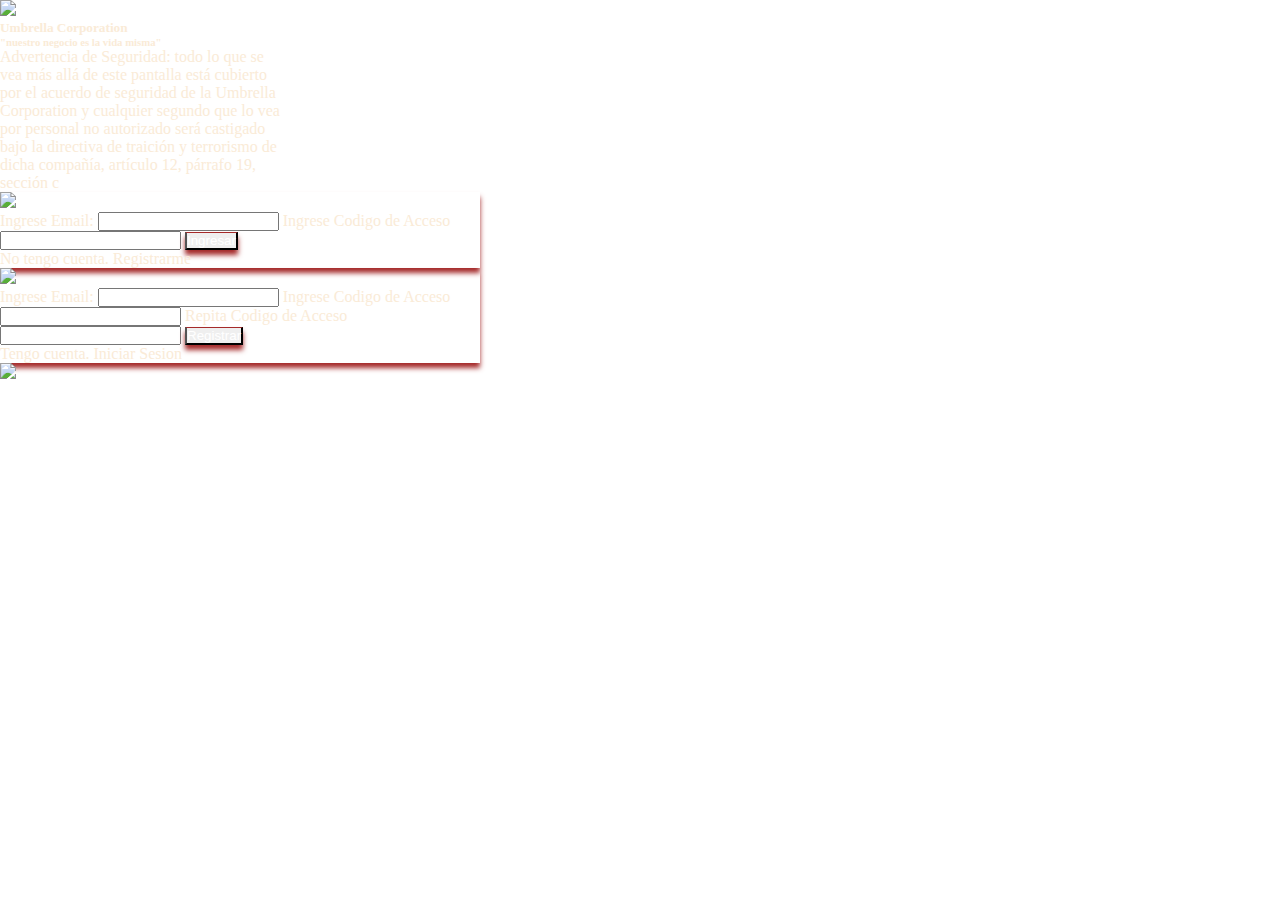
==== index.html @ 8ccf6729 "index" ====
<!DOCTYPE html>
<html lang="en">

<head>
    <meta charset="UTF-8">
    <meta http-equiv="X-UA-Compatible" content="IE=edge">
    <meta name="viewport" content="width=device-width, initial-scale=1.0">
    <link rel="shortcut icon" href="favicon.ico" type="image/x-icon">
    <title>Umbrella Corporation</title>
    <link href="https://cdn.jsdelivr.net/npm/bootstrap@5.3.0-alpha1/dist/css/bootstrap.min.css" rel="stylesheet"
        integrity="sha384-GLhlTQ8iRABdZLl6O3oVMWSktQOp6b7In1Zl3/Jr59b6EGGoI1aFkw7cmDA6j6gD" crossorigin="anonymous">
    <link rel="stylesheet" href="./styles/style.css">

</head>

<body>
    <div class="container text-center">
        <div class="row row-col-2 my-4 mt-4">
            <div class="col mx-5">
                <div class="card bg-dark" style="width: 18rem;">
                    <img src="https://res.cloudinary.com/donoutoby/image/upload/v1654662652/Cutie_6_j3u3yc.webp"
                        class="card-img-top mx-auto w-75">
                    <div class="card-body">
                        <h5 class="card-title">Umbrella Corporation</h5>
                        <h6 class="card-subtitle mb-2"><b>"nuestro negocio es la vida misma"</b></h6>
                        <p id="articulo" class="card-text">Advertencia de Seguridad: todo lo que se vea más allá de este pantalla está
                            cubierto por el
                            acuerdo de seguridad de la
                            Umbrella Corporation y cualquier segundo que lo vea por personal no autorizado será
                            castigado bajo la
                            directiva de
                            traición y terrorismo de dicha compañía, artículo 12, párrafo 19, sección c</p>
                    </div>
                </div>
            </div>

            <div class="col">
                <div class="card bg-dark mt-5 text-start" id="inicio-sesion" style="width: 30rem;">
                    <div class="card-body">
                        <div class="form-group row row-col-2">
                            <img src="https://res.cloudinary.com/donoutoby/image/upload/v1654662652/Cutie_6_j3u3yc.webp"
                                class="w-25">

                            <form>
                                <label class="form-label">Ingrese Email:</label>
                                <input type="email" class="form-control" id="iEmail">
                                <label class="mt-3 form-label">Ingrese Codigo de Acceso</label>
                                <input type="password" class="form-control" id="iPass">
                                <button type="button" id="ingresar" class="btn float-end mt-3">Ingresar</button>
                                <p class="mt-3 ms-2" id="registro">No tengo cuenta. Registrarme</p>
                            </form>
                            <h4 class="alerta mt-4 text-danger text-center"></h4>
                        </div>
                    </div>
                </div>

                <div class="card bg-dark mt-5 text-start d-none" id="registrar" style="width: 30rem;">
                    <div class="card-body">
                        <div class="form-group row row-col-2">
                            <img src="https://res.cloudinary.com/donoutoby/image/upload/v1654662652/Cutie_6_j3u3yc.webp"
                                class="w-25">

                            <div>
                                <form>
                                    <label class="form-label">Ingrese Email:</label>
                                    <input type="email" class="form-control" id="rEmail">
                                    <label class="mt-3 form-label">Ingrese Codigo de Acceso</label>
                                    <input type="password" class="form-control" id="rPass">
                                    <label class="mt-3 form-label">Repita Codigo de Acceso</label>
                                    <input type="password" class="form-control" id="pass2">
                                    <button type="button" id="registra" class="btn float-end mt-3">Registrar</button>
                                    <p class="mt-3 ms-2" id="inicio">Tengo cuenta. Iniciar Sesion</p>
                                </form>
                                <h4 class="alerta mt-4 text-danger text-center"></h4>

                            </div>
                        </div>
                    </div>
                </div>
            </div>
        </div><img src="https://res.cloudinary.com/donoutoby/image/upload/v1654665558/KXLh_hylqtn.gif"
            class="card-img-top mx-auto w-75">
        <h4 class="mt-4 text-success text-center" id="listo"></h4>
    </div>
<div class="w-100 text-center" id="segurity">
    <div class="w-50 mx-auto card bg-dark">

    </div>
</div>
    <script src="https://cdn.jsdelivr.net/npm/bootstrap@5.3.0-alpha1/dist/js/bootstrap.bundle.min.js"
        integrity="sha384-w76AqPfDkMBDXo30jS1Sgez6pr3x5MlQ1ZAGC+nuZB+EYdgRZgiwxhTBTkF7CXvN"
        crossorigin="anonymous"></script>
    <script src="https://code.jquery.com/jquery-3.6.3.min.js"
        integrity="sha256-pvPw+upLPUjgMXY0G+8O0xUf+/Im1MZjXxxgOcBQBXU=" crossorigin="anonymous"></script>
    <script src="./scripts/script.js"></script>
</body>

</html>
---- styles/style.css ----
* {
    margin: 0px;
    padding: 0px;
}

body {
    background-image: url("https://res.cloudinary.com/donoutoby/image/upload/v1654664352/red-cracked-wallpaper-preview_j1iuqe.jpg");
    background-repeat: no-repeat;
    background-position: center;
    background-size: cover;
    background-attachment: fixed;
    color: antiquewhite;
    height: 100%;
}

#inicio-sesion {
    box-shadow: 0px 5px 5px 0px brown;
}

#registrar {
    box-shadow: 0px 5px 5px 0px brown;
}

.btn {
    color: white;
    box-shadow: 0px 5px 5px 0px brown;
    border-top: 1px solid brown !important;
}

.btn:hover {
    background-color: brown;
    box-shadow: 0px 5px 5px 0px black;
    border: 1px solid black;
}

#registro:hover, #inicio:hover{
color: brown;
text-decoration-line: underline;
cursor: pointer;
}
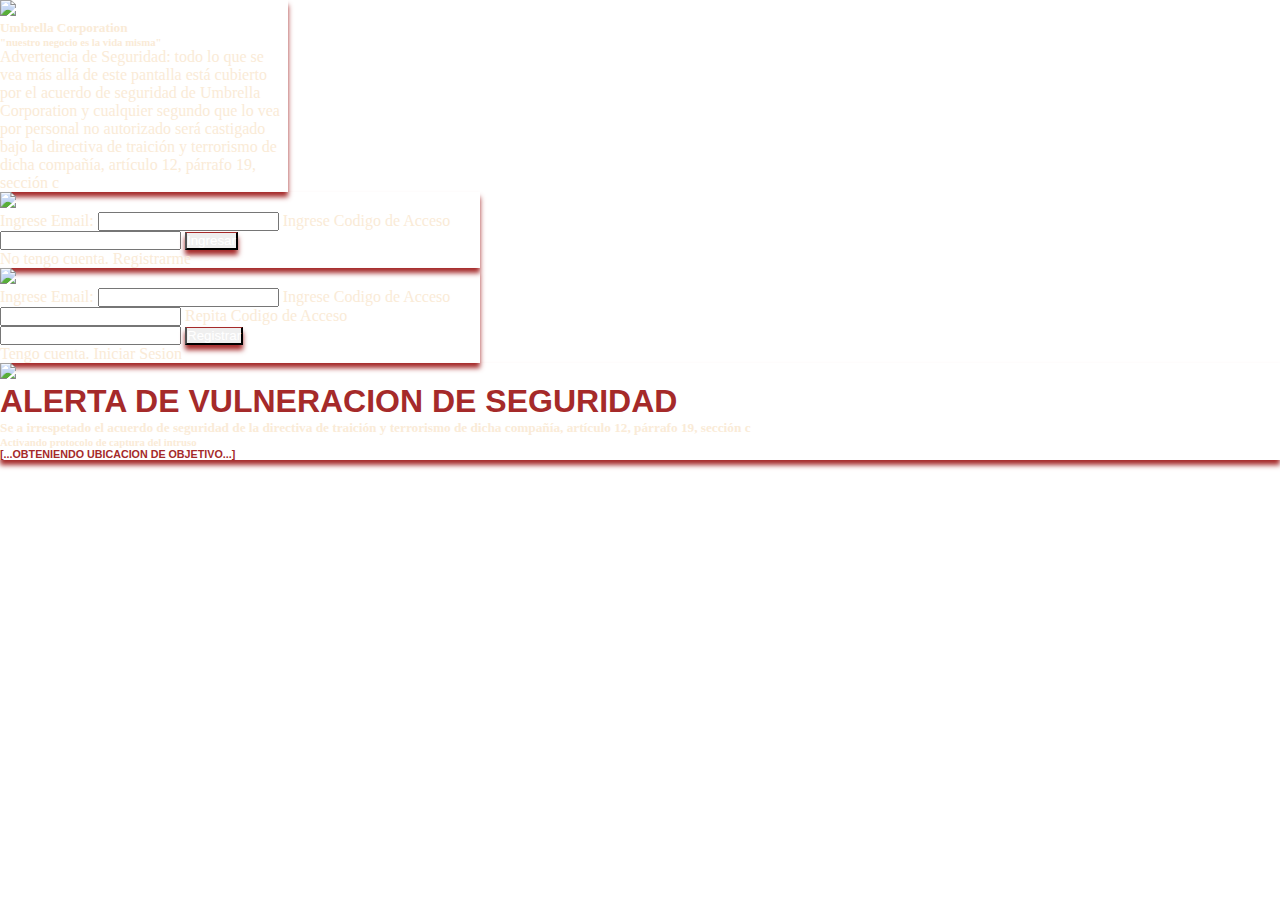
==== commit 6fe3e141: "simulador de sistema de seguridad y spinner" ====
--- a/index.html
+++ b/index.html
@@ -5,7 +5,9 @@
     <meta charset="UTF-8">
     <meta http-equiv="X-UA-Compatible" content="IE=edge">
     <meta name="viewport" content="width=device-width, initial-scale=1.0">
-    <link rel="shortcut icon" href="favicon.ico" type="image/x-icon">
+    <link rel="shortcut icon"
+        href="https://res.cloudinary.com/donoutoby/image/upload/v1673800759/131c35280958e9ff569261bdecb865d8--father-in-heaven-the-father_plqsjr.jpg"
+        type="image/x-icon">
     <title>Umbrella Corporation</title>
     <link href="https://cdn.jsdelivr.net/npm/bootstrap@5.3.0-alpha1/dist/css/bootstrap.min.css" rel="stylesheet"
         integrity="sha384-GLhlTQ8iRABdZLl6O3oVMWSktQOp6b7In1Zl3/Jr59b6EGGoI1aFkw7cmDA6j6gD" crossorigin="anonymous">
@@ -23,9 +25,10 @@
                     <div class="card-body">
                         <h5 class="card-title">Umbrella Corporation</h5>
                         <h6 class="card-subtitle mb-2"><b>"nuestro negocio es la vida misma"</b></h6>
-                        <p id="articulo" class="card-text">Advertencia de Seguridad: todo lo que se vea más allá de este pantalla está
+                        <p id="articulo" class="card-text">Advertencia de Seguridad: todo lo que se vea más allá de este
+                            pantalla está
                             cubierto por el
-                            acuerdo de seguridad de la
+                            acuerdo de seguridad de
                             Umbrella Corporation y cualquier segundo que lo vea por personal no autorizado será
                             castigado bajo la
                             directiva de
@@ -46,7 +49,10 @@
                                 <input type="email" class="form-control" id="iEmail">
                                 <label class="mt-3 form-label">Ingrese Codigo de Acceso</label>
                                 <input type="password" class="form-control" id="iPass">
+                                <a id="directorio" class="text-decoration-none" href="#">
                                 <button type="button" id="ingresar" class="btn float-end mt-3">Ingresar</button>
+                                </a>
+
                                 <p class="mt-3 ms-2" id="registro">No tengo cuenta. Registrarme</p>
                             </form>
                             <h4 class="alerta mt-4 text-danger text-center"></h4>
@@ -71,22 +77,33 @@
                                     <button type="button" id="registra" class="btn float-end mt-3">Registrar</button>
                                     <p class="mt-3 ms-2" id="inicio">Tengo cuenta. Iniciar Sesion</p>
                                 </form>
-                                <h4 class="alerta mt-4 text-danger text-center"></h4>
+                            </div>
+                            <h4 class="alerta mt-4 text-danger text-center"></h4>
 
-                            </div>
                         </div>
                     </div>
                 </div>
             </div>
-        </div><img src="https://res.cloudinary.com/donoutoby/image/upload/v1654665558/KXLh_hylqtn.gif"
-            class="card-img-top mx-auto w-75">
+        </div>
+
         <h4 class="mt-4 text-success text-center" id="listo"></h4>
     </div>
-<div class="w-100 text-center" id="segurity">
-    <div class="w-50 mx-auto card bg-dark">
-
+    <div class="w-100 text-center d-none mt-4" id="segurity">
+        <div class="w-50 mx-auto p-3 text-danger card bg-dark">
+            <img src="https://res.cloudinary.com/donoutoby/image/upload/v1673822177/372d61008306bb1b7484de97f4be46db_wxl2ey.jpg"
+                class="card-img-top mx-auto w-50">
+            <h1 class="text parpadea my-2">Alerta de vulneracion de seguridad</h1>
+            <h5>Se a irrespetado el acuerdo de seguridad de la directiva de
+                traición y terrorismo de dicha compañía, artículo 12, párrafo 19, sección c</h5>
+            <h6>Activando protocolo de captura del intruso</h6>
+            <h6 class="text parpadea my-2">[...Obteniendo Ubicacion de Objetivo...]</h6>
+            <audio class="audio">
+                <source
+                    src="https://res.cloudinary.com/donoutoby/video/upload/v1673825893/y2mate.com_-_Silent_Hill_Siren_Free_Sound_Effect_wciqwv.mp3"
+                    type="audio/mp3">
+            </audio>
+        </div>
     </div>
-</div>
     <script src="https://cdn.jsdelivr.net/npm/bootstrap@5.3.0-alpha1/dist/js/bootstrap.bundle.min.js"
         integrity="sha384-w76AqPfDkMBDXo30jS1Sgez6pr3x5MlQ1ZAGC+nuZB+EYdgRZgiwxhTBTkF7CXvN"
         crossorigin="anonymous"></script>
--- a/styles/style.css
+++ b/styles/style.css
@@ -13,11 +13,7 @@
     height: 100%;
 }
 
-#inicio-sesion {
-    box-shadow: 0px 5px 5px 0px brown;
-}
-
-#registrar {
+.card {
     box-shadow: 0px 5px 5px 0px brown;
 }
 
@@ -37,4 +33,66 @@
 color: brown;
 text-decoration-line: underline;
 cursor: pointer;
+}
+
+.text {
+    font-family: helvetica;
+    font-weight: bold;
+    color: brown;
+    text-transform: uppercase;
+}
+
+.parpadea {
+
+    animation-name: parpadeo;
+    animation-duration: 1s;
+    animation-timing-function: linear;
+    animation-iteration-count: infinite;
+
+    -webkit-animation-name: parpadeo;
+    -webkit-animation-duration: 1s;
+    -webkit-animation-timing-function: linear;
+    -webkit-animation-iteration-count: infinite;
+}
+
+@-moz-keyframes parpadeo {
+    0% {
+        opacity: 1.0;
+    }
+
+    50% {
+        opacity: 0.0;
+    }
+
+    100% {
+        opacity: 1.0;
+    }
+}
+
+@-webkit-keyframes parpadeo {
+    0% {
+        opacity: 1.0;
+    }
+
+    50% {
+        opacity: 0.0;
+    }
+
+    100% {
+        opacity: 1.0;
+    }
+}
+
+@keyframes parpadeo {
+    0% {
+        opacity: 1.0;
+    }
+
+    50% {
+        opacity: 0.0;
+    }
+
+    100% {
+        opacity: 1.0;
+    }
 }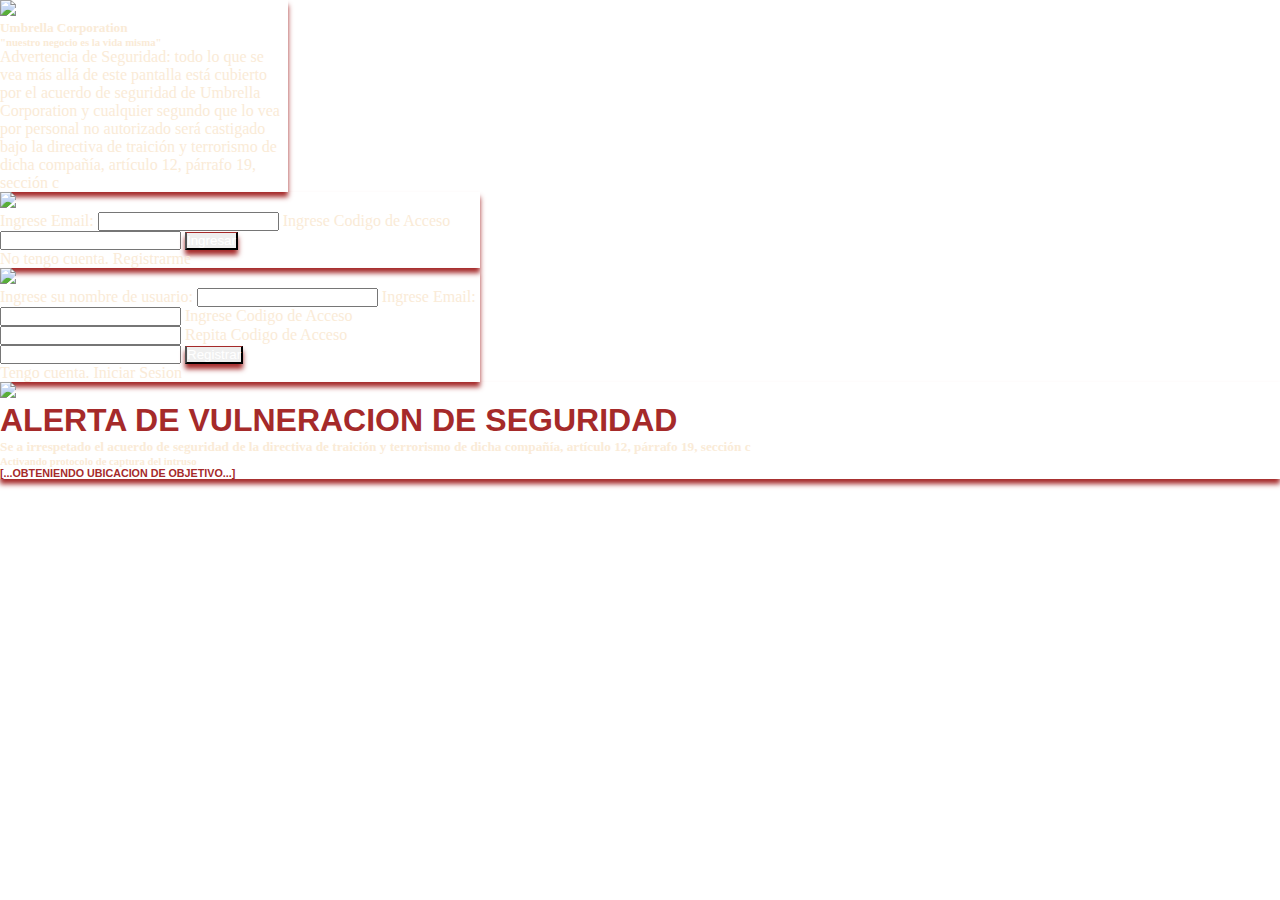
==== commit 851aef7d: "agregar user" ====
--- a/index.html
+++ b/index.html
@@ -50,7 +50,7 @@
                                 <label class="mt-3 form-label">Ingrese Codigo de Acceso</label>
                                 <input type="password" class="form-control" id="iPass">
                                 <a id="directorio" class="text-decoration-none" href="#">
-                                <button type="button" id="ingresar" class="btn float-end mt-3">Ingresar</button>
+                                    <button type="button" id="ingresar" class="btn float-end mt-3">Ingresar</button>
                                 </a>
 
                                 <p class="mt-3 ms-2" id="registro">No tengo cuenta. Registrarme</p>
@@ -68,7 +68,9 @@
 
                             <div>
                                 <form>
-                                    <label class="form-label">Ingrese Email:</label>
+                                    <label class="form-label">Ingrese su nombre de usuario:</label>
+                                    <input type="text" class="form-control" id="user">
+                                    <label class="mt-3 form-label">Ingrese Email:</label>
                                     <input type="email" class="form-control" id="rEmail">
                                     <label class="mt-3 form-label">Ingrese Codigo de Acceso</label>
                                     <input type="password" class="form-control" id="rPass">
